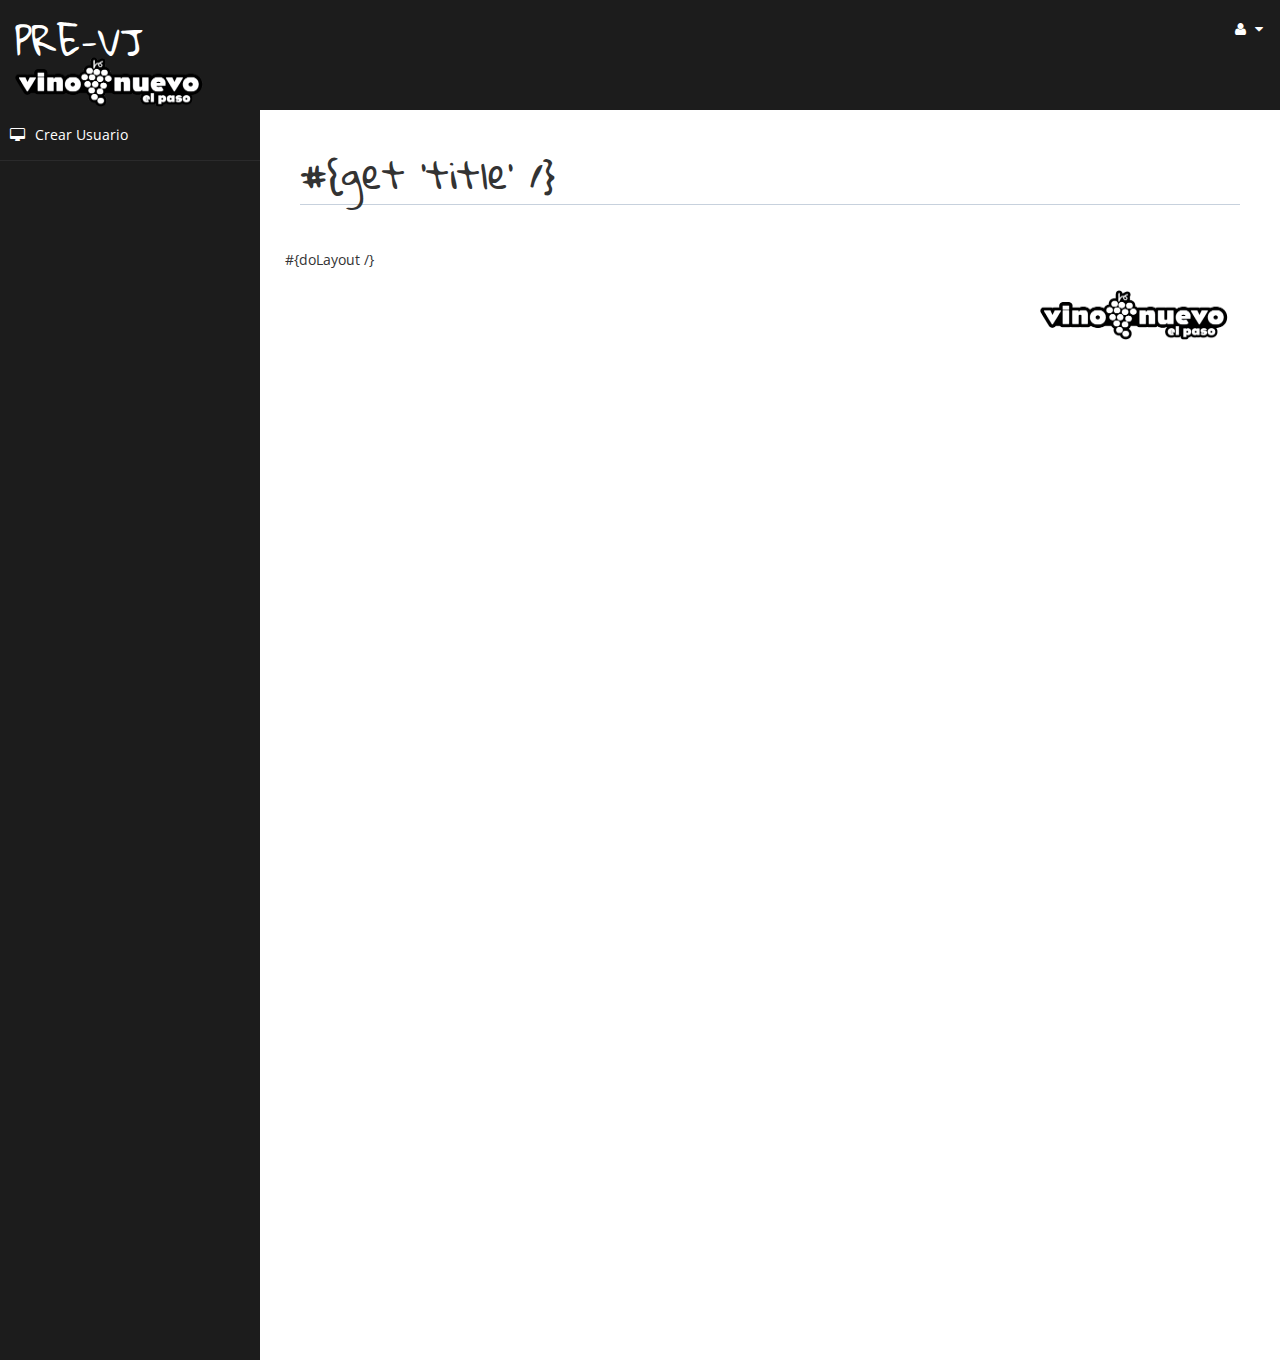
==== app/views/empty.html @ c9cae6fb "Initial Commit" ====
﻿<!DOCTYPE html>
<html xmlns="http://www.w3.org/1999/xhtml">
<head>
    <meta charset="utf-8" />
    <meta name="viewport" content="width=device-width, initial-scale=1.0" />
    <!-- Chrome, Firefox OS and Opera -->
    <meta name="theme-color" content="#1C1C1C">
    <!-- Windows Phone -->
    <meta name="msapplication-navbutton-color" content="#1C1C1C">
    <!-- iOS Safari -->
    <meta name="apple-mobile-web-app-status-bar-style" content="#1C1C1C">
    <link rel="icon" type="image/jpeg" href="/public/images/vnep-favicon.jpg" />
    <title>Hero Cash|#{get 'title' /}</title>
    <link rel="stylesheet" type="text/css" href="/public/assets/css/fonts.css">
	<!-- Bootstrap Styles-->
    <link href="/public/assets/css/bootstrap.css" rel="stylesheet" />
     <!-- FontAwesome Styles-->
    <link href="/public/assets/css/font-awesome.css" rel="stylesheet" />
        <!-- Custom Styles-->
    <link href="/public/assets/css/custom-styles.css" rel="stylesheet" />
     <!-- Google Fonts-->
   <link href='http://fonts.googleapis.com/css?family=Open+Sans' rel='stylesheet' type='text/css' />
   <link rel="stylesheet" type="text/css" href="/public/pace/corner.css">
   <link href="/public/datatables/css/jquery.dataTables.min.css" rel="stylesheet">
    <link rel="stylesheet" href="/public/xeditable/css/bootstrap-editable.css"> 

    <!-- JS Scripts-->
    <!-- jQuery Js -->
    <script src="/public/assets/js/jquery-1.10.2.js"></script>
      <!-- Bootstrap Js -->
    <script src="/public/assets/js/bootstrap.min.js"></script>
    <!-- Metis Menu Js -->
    <script src="/public/assets/js/jquery.metisMenu.js"></script>
    <script src="/public/assets/js/custom-scripts.js"></script> 

    <script src="/public/pace/pace.min.js"></script>

    <script src="/public/datatables/js/jquery.dataTables.min.js"></script>
    <script src="/public/xeditable/js/bootstrap-editable.min.js"></script>
    <!-- Select2
    <script src="/public/select2/js/select2.min.js"></script>
    <link rel="stylesheet"  href="/public/select2/css/select2.min.css">
    <script src="/public/select2/js/i18n/es.js"></script>-->
    <!-- TableExport-->
    <link rel="stylesheet" href="/public/tableExport/tableexport.min.css">
    <script src="/public/tableExport/xlsx.core.min.js"></script>
    <script src="/public/tableExport/FileSaver.min.js"></script>
    <script src="/public/tableExport/tableexport.min.js"></script>



</head>
<body>
    <div id="wrapper">
        <nav class="navbar navbar-default top-navbar" role="navigation">
            <div class="navbar-header">
                <button type="button" class="navbar-toggle" data-toggle="collapse" data-target=".sidebar-collapse">
                    <span class="sr-only">Toggle navigation</span>
                    <span class="icon-bar"></span>
                    <span class="icon-bar"></span>
                    <span class="icon-bar"></span>
                </button>
                <a class="navbar-brand" href="/Application/index"><h1 class="gloriaHalleluja">Pre-VJ</h1><img src="/public/images/vino-nuevo-logo-black.png" width="200" height="50"></a>
            </div>

            <ul class="nav navbar-top-links navbar-right">
                
                <li class="dropdown">
                    <a class="dropdown-toggle" data-toggle="dropdown" href="#" aria-expanded="false">
                        <i class="fa fa-user fa-fw"></i> <i class="fa fa-caret-down"></i>
                    </a>
                    <ul class="dropdown-menu dropdown-user">
                        <li><a href="/Application/autoEditar"><i class="fa fa-gear fa-fw"></i> Perfil de Usuario</a>
                        </li><!--
                        <li><a href="#"><i class="fa fa-gear fa-fw"></i> Configuraciones</a>
                        </li>
                        <li class="divider"></li>-->
                        <li><a href="/Login/logout"><i class="fa fa-sign-out fa-fw"></i> Salir</a>
                        </li>
                    </ul>
                    <!-- /.dropdown-user -->
                </li>
                <!-- /.dropdown -->
            </ul>
        </nav>
        <!--/. NAV TOP  -->
        <nav class="navbar-default navbar-side" role="navigation">
            <div class="sidebar-collapse">
                <ul class="nav" id="main-menu">

                
                    <li>
                        <a href="/Application/crearUsuario"><i class="fa fa-desktop"></i>Crear Usuario</a>
                    </li>
                    
                    <!--
                    <li>
                        <a href="table.html"><i class="fa fa-table"></i> Responsive Tables</a>
                    </li>
                    <li>
                        <a href="form.html"><i class="fa fa-edit"></i> Forms </a>
                    </li>


                    <li>
                        <a href="#"><i class="fa fa-sitemap"></i> Multi-Level Dropdown<span class="fa arrow"></span></a>
                        <ul class="nav nav-second-level">
                            <li>
                                <a href="#">Second Level Link</a>
                            </li>
                            <li>
                                <a href="#">Second Level Link</a>
                            </li>
                            <li>
                                <a href="#">Second Level Link<span class="fa arrow"></span></a>
                                <ul class="nav nav-third-level">
                                    <li>
                                        <a href="#">Third Level Link</a>
                                    </li>
                                    <li>
                                        <a href="#">Third Level Link</a>
                                    </li>
                                    <li>
                                        <a href="#">Third Level Link</a>
                                    </li>

                                </ul>

                            </li>
                        </ul>
                    </li>
                    <li>
                        <a href="empty.html"><i class="fa fa-fw fa-file"></i> Empty Page</a>
                    </li> -->
                </ul>

            </div>

        </nav>
        <!-- /. NAV SIDE  -->
        <div id="page-wrapper" >
            <div id="page-inner">
			 <div class="row">
                    <div class="col-md-12">
                        <h1 class="page-header gloriaHalleluja">
                            #{get 'title' /}
                        </h1>
                    </div>

                    #{doLayout /}
                </div> 
                 <!--/. ROW  -->
				 <footer><p style="text-align:right; float:right;"><img src="/public/images/vino-nuevo-logo-black.png" width="200" height="50"> <a href="http://vinonuevoelpaso.com/"></a></p></footer>
				</div>
             <!-- /. PAGE INNER  -->
            </div>
         <!-- /. PAGE WRAPPER  -->
        </div>
     <!-- /. WRAPPER  -->   
   
</body>
</html>
---- public/assets/css/fonts.css ----
@import url('https://fonts.googleapis.com/css?family=Gloria+Hallelujah');

.gloriaHalleluja{
	font-family: 'Gloria Hallelujah', cursive;
}
---- public/assets/css/custom-styles.css ----
/*----------------------------------------------
Author : www.webthemez.com
License: Commons Attribution 3.0
http://creativecommons.org/licenses/by/3.0/
------------------------------------------------*/


/*----------------------------------------------
    COMMON  STYLES   09192A 
------------------------------------------------*/
@import url('https://fonts.googleapis.com/css?family=Gloria+Hallelujah');

body {
    font-family: 'Open Sans', sans-serif;
}

 #wrapper {
    width: 100%;
    background:#1C1C1C;
}

#page-wrapper {
    padding: 15px 15px;
    min-height: 600px;
    background:#FFFFFF;
   
}
#page-inner {
    width:100%;
    margin:10px 20px 10px 0px;
    background-color:#transparent;
    padding:10px;
    min-height:1200px;
}

.text-center {
    text-align:center;
}
.no-boder {
    border:1px solid #f3f3f3;
}

h1, .h1, h2, .h2, h3, .h3 {
margin-top: 7px;
margin-bottom: -5px;
}
h2 {
    color: #000;
}
h4 {
    padding-top:10px;
}
.square-btn-adjust {
    border: 0px solid transparent; 
   -webkit-border-radius: 0px;
-moz-border-radius: 0px;
border-radius: 0px;

}
p {
    font-size:16px;
    line-height:25px;
    padding-top:20px;
}
/*----------------------------------------------
   DASHBOARD STYLES    
------------------------------------------------*/
.page-header {
padding-bottom: 9px;
margin: 10px 0 45px;
border-bottom: 1px solid #C7D1DD;
}
.panel-back {
    background-color:#fff;

}
.panel-default > .panel-heading {
color: #000;
background-color: #FFFFFF;
border-color: #ddd;
font-weight:bold;
}
.jumbotron, .well{
background:#fff;
}
   .noti-box {
min-height: 100px;
padding: 20px;
}

    .noti-box .icon-box {
display: block;
float: left;
margin: 0 15px 10px 0;
width: 70px;
height: 70px;
line-height: 75px;
vertical-align: middle;
text-align: center;
font-size: 40px;
}
.text-box p{
    margin: 0 0 3px;
}
.main-text {
    font-size: 25px;
    font-weight:600;
}
.set-icon {
-webkit-border-radius: 50px;
-moz-border-radius: 50px;
border-radius: 50px;

}
    .bg-color-green {
background-color: #fff;
color: #5cb85c;
}
 .bg-color-blue {
background-color: #fff;
color: #4CB1CF
}
  .bg-color-red {
background-color: #fff;
color:#F0433D;
}
  .bg-color-brown {
background-color: #fff;
color:#f0ad4e;
}
.back-footer-green {
background-color: #5cb85c;
color:#fff;
border-top: 0px solid #fff;
}
 .back-footer-red {
background-color: #F0433D;
color:#fff;
border-top: 0px solid #fff;
}
 .back-footer-blue {
background-color: #4CB1CF;
color:#fff;
border-top: 0px solid #fff;
}
 .back-footer-brown {
background-color: #f0ad4e;
color:#fff;
border-top: 0px solid #fff;
}
 .icon-box-right {
display: block;
float: right;
margin: 0 15px 10px 0;
width: 70px;
height: 70px;
line-height: 75px;
vertical-align: middle;
text-align: center;
font-size: 40px;
}

 .main-temp-back {
background: #8702A8;
color: #FFFFFF;
font-size: 16px;
font-weight: 300;
text-align: center;
}
 .main-temp-back .text-temp {
font-size: 40px;
}
.back-dash {
    padding:20px;
    font-size:20px;
    font-weight:500;
  -webkit-border-radius: 0px;
-moz-border-radius: 0px;
border-radius: 0px;
background-color:#2EA7EB;
color:#fff;
}
    .back-dash p {
        padding-top:16px;
        font-size:13px;
        color:#fff;
        line-height:25px;
        text-align:justify;
    }

     .color-bottom-txt {
   color: #000;
font-size: 16px;
line-height: 30px;
}
     /*CHAT PANEL*/
 .chat-panel .panel-body {
height: 450px;
overflow-y: scroll;
}
 .chat-box {
margin: 0;
padding: 0;
list-style: none;
}
 .chat-box li {
margin-bottom: 15px;
padding-bottom: 5px;
border-bottom: 1px dotted #808080;
}
 .chat-box li.left .chat-body {
margin-left: 90px;
}
 .chat-box li .chat-body p {
margin: 0;
color: #8d8888;
}
.chat-img>img {
    margin-left:20px;
}
footer p{
font-size: 14px;
}
/*----------------------------------------------
    MENU STYLES    
------------------------------------------------*/


.user-image {
    margin: 25px auto;
-webkit-border-radius: 10px;
-moz-border-radius: 10px;
border-radius: 10px;
max-height:170px;
max-width:170px;
}
.top-navbar{
margin:0px;
}
.top-navbar .navbar-brand {
color: #fff;
width: 260px;
text-align: left;
height: 110px;
font-size: 30px;
font-weight: 700;
text-transform: uppercase;
line-height: 30px;
}
.top-navbar .nav > li {
position: relative;
display: inline-block;
}
.top-navbar .nav > li > a {
position: relative;
display: block;
padding: 19px 15px;
color: #FFFFFF;
}
.top-navbar .nav > li > a:hover, .top-navbar .nav > li > a:focus {
text-decoration: none;
background-color: #225081;
color: #fff;
}
.top-navbar .dropdown-menu{
min-width: 230px;
border-radius: 0 0 4px 4px;
}
.top-navbar .dropdown-menu > li > a:hover, .top-navbar .dropdown-menu > li > a:focus{
color: #225081;
background:none;
}
.dropdown-tasks{
width: 255px;
}
.dropdown-tasks .progress {
height: 8px;
margin-bottom: 8px;
overflow: hidden;
background-color: #f5f5f5;
border-radius: 0px;
}
.dropdown-tasks > li > a { 
padding: 0px 15px;
}
.dropdown-tasks p {
font-size: 13px;
line-height: 21px;
padding-top: 4px;
}
.active-menu {
    background-color:#225081!important;
}

.arrow {
    float: right;
}

.fa.arrow:before {
    content: "\f104";
}

.active > a > .fa.arrow:before {
    content: "\f107";
}


.nav-second-level li,
.nav-third-level li {
    border-bottom: none !important;
}

.nav-second-level li a {
    padding-left: 37px;
}

.nav-third-level li a {
    padding-left: 55px;
}
.sidebar-collapse , .sidebar-collapse .nav{
	background:none;
}
.sidebar-collapse .nav {
	padding:0;
}
.sidebar-collapse .nav > li > a {
	color:#fff;
	background:transparent;
	text-shadow:none;
	
}
.sidebar-collapse > .nav > li > a {
	padding:15px 10px;
}
.sidebar-collapse > .nav > li {
	border-bottom: 1px solid rgba(107, 108, 109, 0.19);
}
ul.nav.nav-second-level.collapse.in {
background: #172D44;
}
.sidebar-collapse .nav > li > a:hover,
.sidebar-collapse .nav > li > a:focus {
	 
	outline:0;
}
 
.navbar-side {
	border:none;
	background-color: transparent;
	
}
.top-navbar {
	background:#1C1C1C;
	border-bottom:none;
	
}
.top-navbar .nav > li > a > i {
margin-right: 2px;
}
.top-navbar .navbar-brand:hover { 
color:#fff;

}
.dropdown-user li {
margin: 8px 0;
}
.navbar-default {
border:0px solid black;
     
}
.navbar-header {
    background: #1C1C1C;
}
.navbar-default .navbar-toggle:hover, .navbar-default .navbar-toggle:focus {
background-color: #B40101;
}
.navbar-default .navbar-toggle {
border-color: #fff;
}

.navbar-default .navbar-toggle .icon-bar {
background-color: #FFF;
}
.nav > li > a > i {
    margin-right:10px;
}
/*----------------------------------------------
    UI ELEMENTS STYLES     
------------------------------------------------*/
.btn-circle {
width: 50px;
height: 50px;
padding: 6px 0;
 -webkit-border-radius: 25px;
-moz-border-radius: 25px;
border-radius: 25px;
text-align: center;
font-size: 12px;
line-height: 1.428571429;
}

/*----------------------------------------------
    MEDIA QUERIES     
------------------------------------------------*/
 
 @media(min-width:768px) {
     #page-wrapper{
               margin: 0 0 0 260px;
        padding: 15px 30px;
        min-height: 1200px;
		
    }
	
	
    .navbar-side {
        z-index: 1;
        position: absolute;
        width: 260px;
    }

   .navbar {
 border-radius: 0px; 
}
   
}
 @media(max-width:480px) {
.page-header small {
display: block;
padding-top: 14px;
font-size: 19px;
}
}
---- public/pace/corner.css ----
.pace {
  -webkit-pointer-events: none;
  pointer-events: none;

  -webkit-user-select: none;
  -moz-user-select: none;
  user-select: none;
}

.pace .pace-activity {
  display: block;
  position: fixed;
  z-index: 2000;
  top: 0;
  right: 0;
  width: 300px;
  height: 300px;
  background: #81d742;
  -webkit-transition: -webkit-transform 0.3s;
  transition: transform 0.3s;
  -webkit-transform: translateX(100%) translateY(-100%) rotate(45deg);
  transform: translateX(100%) translateY(-100%) rotate(45deg);
  pointer-events: none;
}

.pace.pace-active .pace-activity {
  -webkit-transform: translateX(50%) translateY(-50%) rotate(45deg);
  transform: translateX(50%) translateY(-50%) rotate(45deg);
}

.pace .pace-activity::before,
.pace .pace-activity::after {
    -moz-box-sizing: border-box;
    box-sizing: border-box;
    position: absolute;
    bottom: 30px;
    left: 50%;
    display: block;
    border: 5px solid #fff;
    border-radius: 50%;
    content: '';
}

.pace .pace-activity::before {
    margin-left: -40px;
    width: 80px;
    height: 80px;
    border-right-color: rgba(0, 0, 0, .2);
    border-left-color: rgba(0, 0, 0, .2);
    -webkit-animation: pace-theme-corner-indicator-spin 3s linear infinite;
    animation: pace-theme-corner-indicator-spin 3s linear infinite;
}

.pace .pace-activity::after {
    bottom: 50px;
    margin-left: -20px;
    width: 40px;
    height: 40px;
    border-top-color: rgba(0, 0, 0, .2);
    border-bottom-color: rgba(0, 0, 0, .2);
    -webkit-animation: pace-theme-corner-indicator-spin 1s linear infinite;
    animation: pace-theme-corner-indicator-spin 1s linear infinite;
}

@-webkit-keyframes pace-theme-corner-indicator-spin {
  0% { -webkit-transform: rotate(0deg); }
  100% { -webkit-transform: rotate(359deg); }
}
@keyframes pace-theme-corner-indicator-spin {
  0% { transform: rotate(0deg); }
  100% { transform: rotate(359deg); }
}
---- public/tableExport/tableexport.min.css ----
/*!
 * TableExport.js v3.2.5 (http://www.clarketravis.com)
 * Copyright 2016 Travis Clarke
 * Licensed under the MIT license
 */.top{caption-side:top}.bottom{caption-side:bottom}.button-default,.button-default:active,.button-default:focus,.button-default:hover{text-decoration:none}.button-default{font:700 12px sans-serif;color:#222;cursor:pointer;padding:5px;margin:5px}.button-default.csv:before,.button-default.txt:before,.button-default.xls:before,.button-default.xlsx:before{content:none}.csv:before,.txt:before,.xls:before,.xlsx:before{content:""}.csv,.txt,.xls,.xlsx{margin:4px 0}.csv:before,.txt:before,.xls:before,.xlsx:before{margin-right:10px;padding:11px 15px 12px;box-shadow:1px 1px 2px rgba(0,0,0,.2)}.xlsx:before{background:url(../img/xlsx.svg) center no-repeat #006400}.xls:before{background:url(../img/xls.svg) center no-repeat green}.csv:before{background:url(../img/csv.svg) center no-repeat #00f}.txt:before{background:url(../img/txt.svg) center no-repeat purple}
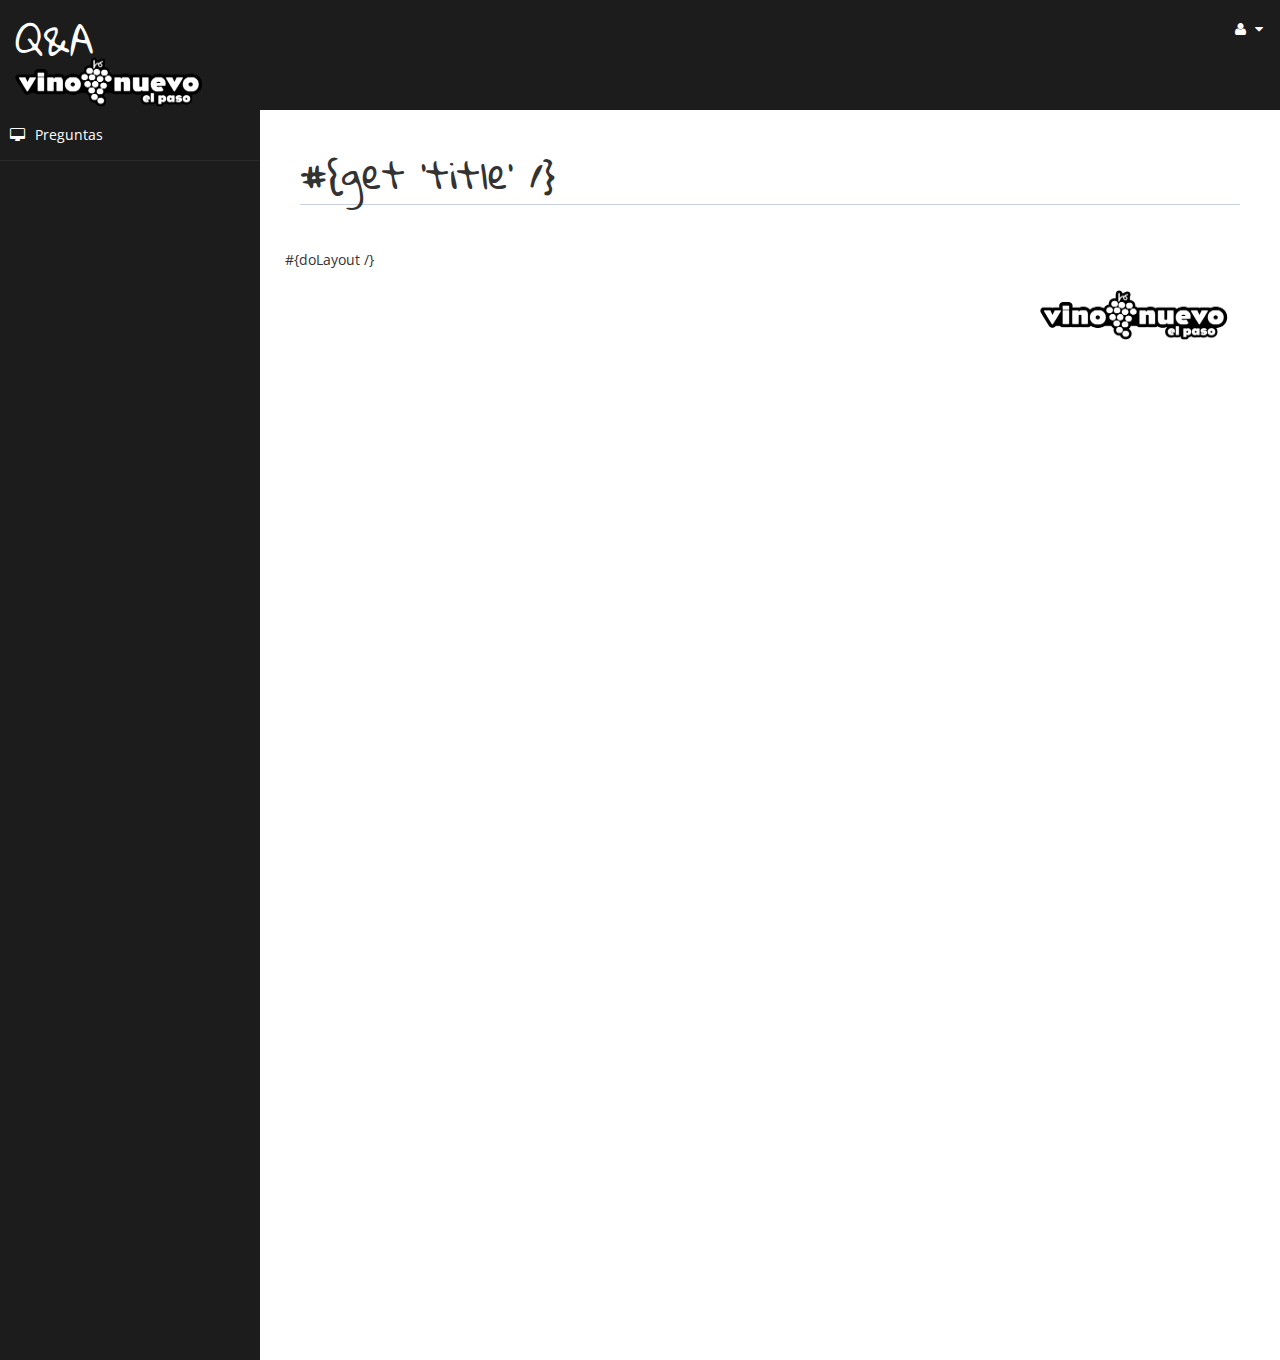
==== commit 1f08b02c: "Changes applied" ====
--- a/app/views/empty.html
+++ b/app/views/empty.html
@@ -60,7 +60,7 @@
                     <span class="icon-bar"></span>
                     <span class="icon-bar"></span>
                 </button>
-                <a class="navbar-brand" href="/Application/index"><h1 class="gloriaHalleluja">Pre-VJ</h1><img src="/public/images/vino-nuevo-logo-black.png" width="200" height="50"></a>
+                <a class="navbar-brand" href="/Application/index"><h1 class="gloriaHalleluja">Q&A</h1><img src="/public/images/vino-nuevo-logo-black.png" width="200" height="50"></a>
             </div>
 
             <ul class="nav navbar-top-links navbar-right">
@@ -90,7 +90,7 @@
 
                 
                     <li>
-                        <a href="/Application/crearUsuario"><i class="fa fa-desktop"></i>Crear Usuario</a>
+                        <a href="/Application/crearUsuario"><i class="fa fa-desktop"></i>Preguntas</a>
                     </li>
                     
                     <!--
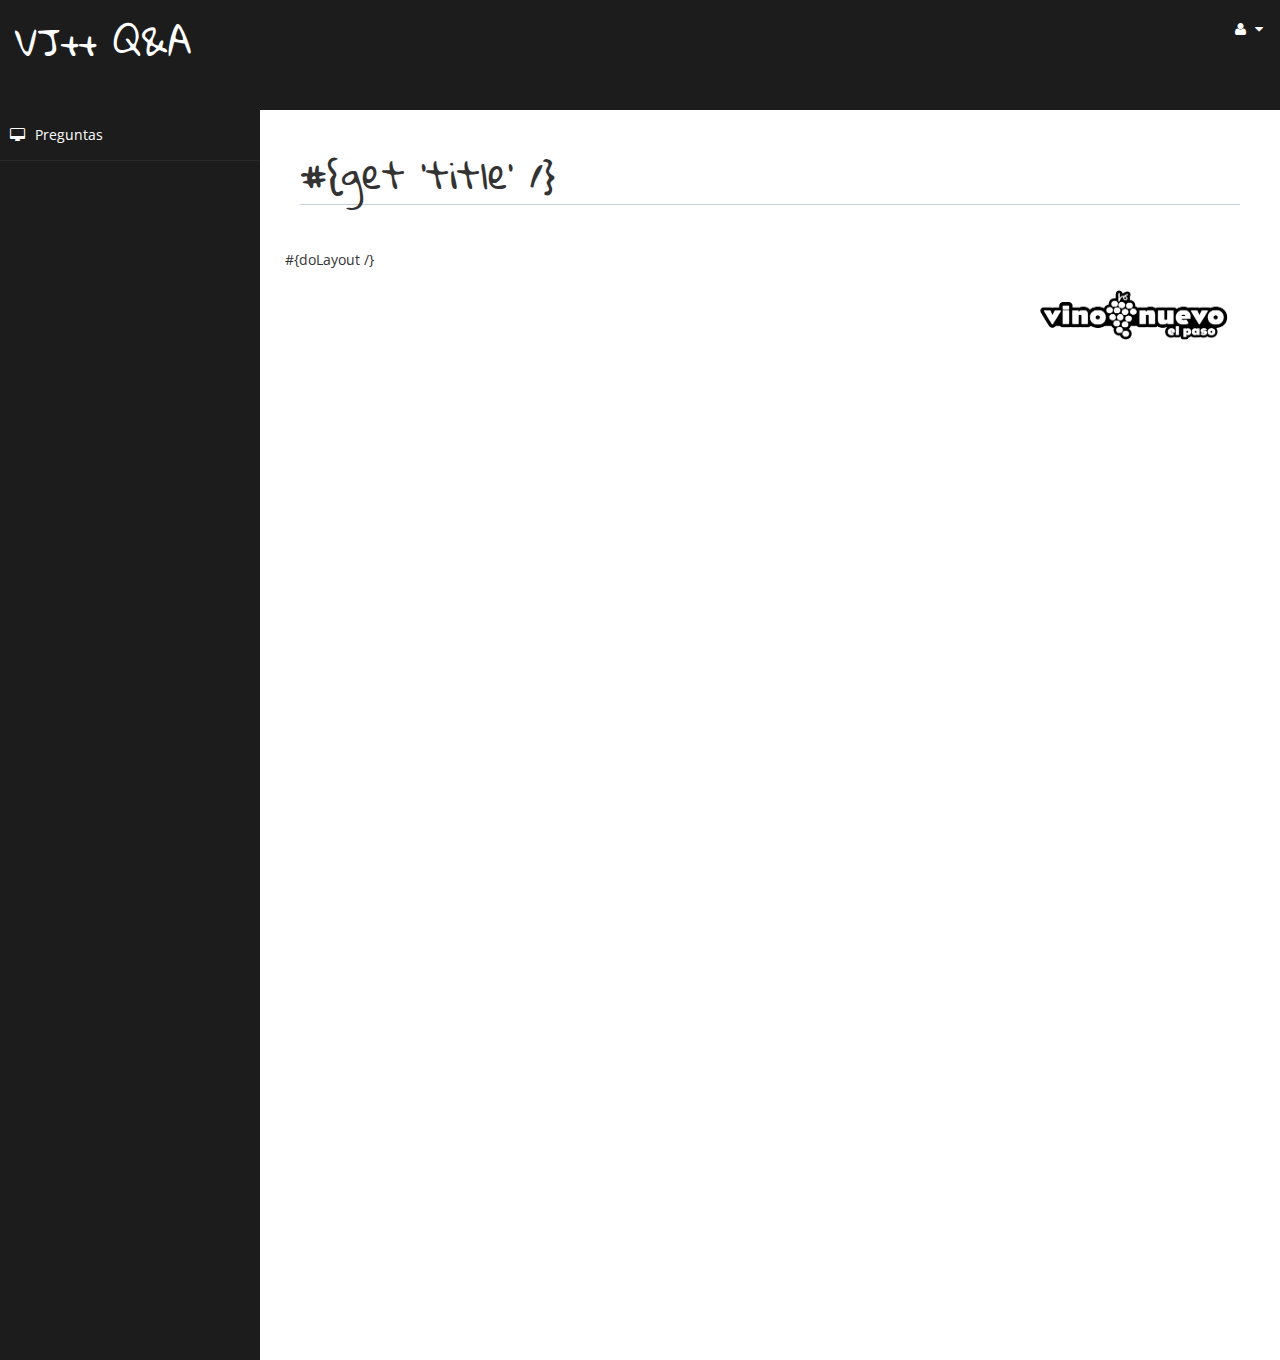
==== commit b2fec317: "Views corrected" ====
--- a/app/views/empty.html
+++ b/app/views/empty.html
@@ -60,7 +60,7 @@
                     <span class="icon-bar"></span>
                     <span class="icon-bar"></span>
                 </button>
-                <a class="navbar-brand" href="/Application/index"><h1 class="gloriaHalleluja">Q&A</h1><img src="/public/images/vino-nuevo-logo-black.png" width="200" height="50"></a>
+                <a class="navbar-brand" href="/Application/index"><h1 class="gloriaHalleluja">VJ++ Q&A</h1></a>
             </div>
 
             <ul class="nav navbar-top-links navbar-right">
@@ -90,7 +90,7 @@
 
                 
                     <li>
-                        <a href="/Application/crearUsuario"><i class="fa fa-desktop"></i>Preguntas</a>
+                        <a href="/Application/preguntas"><i class="fa fa-desktop"></i>Preguntas</a>
                     </li>
                     
                     <!--
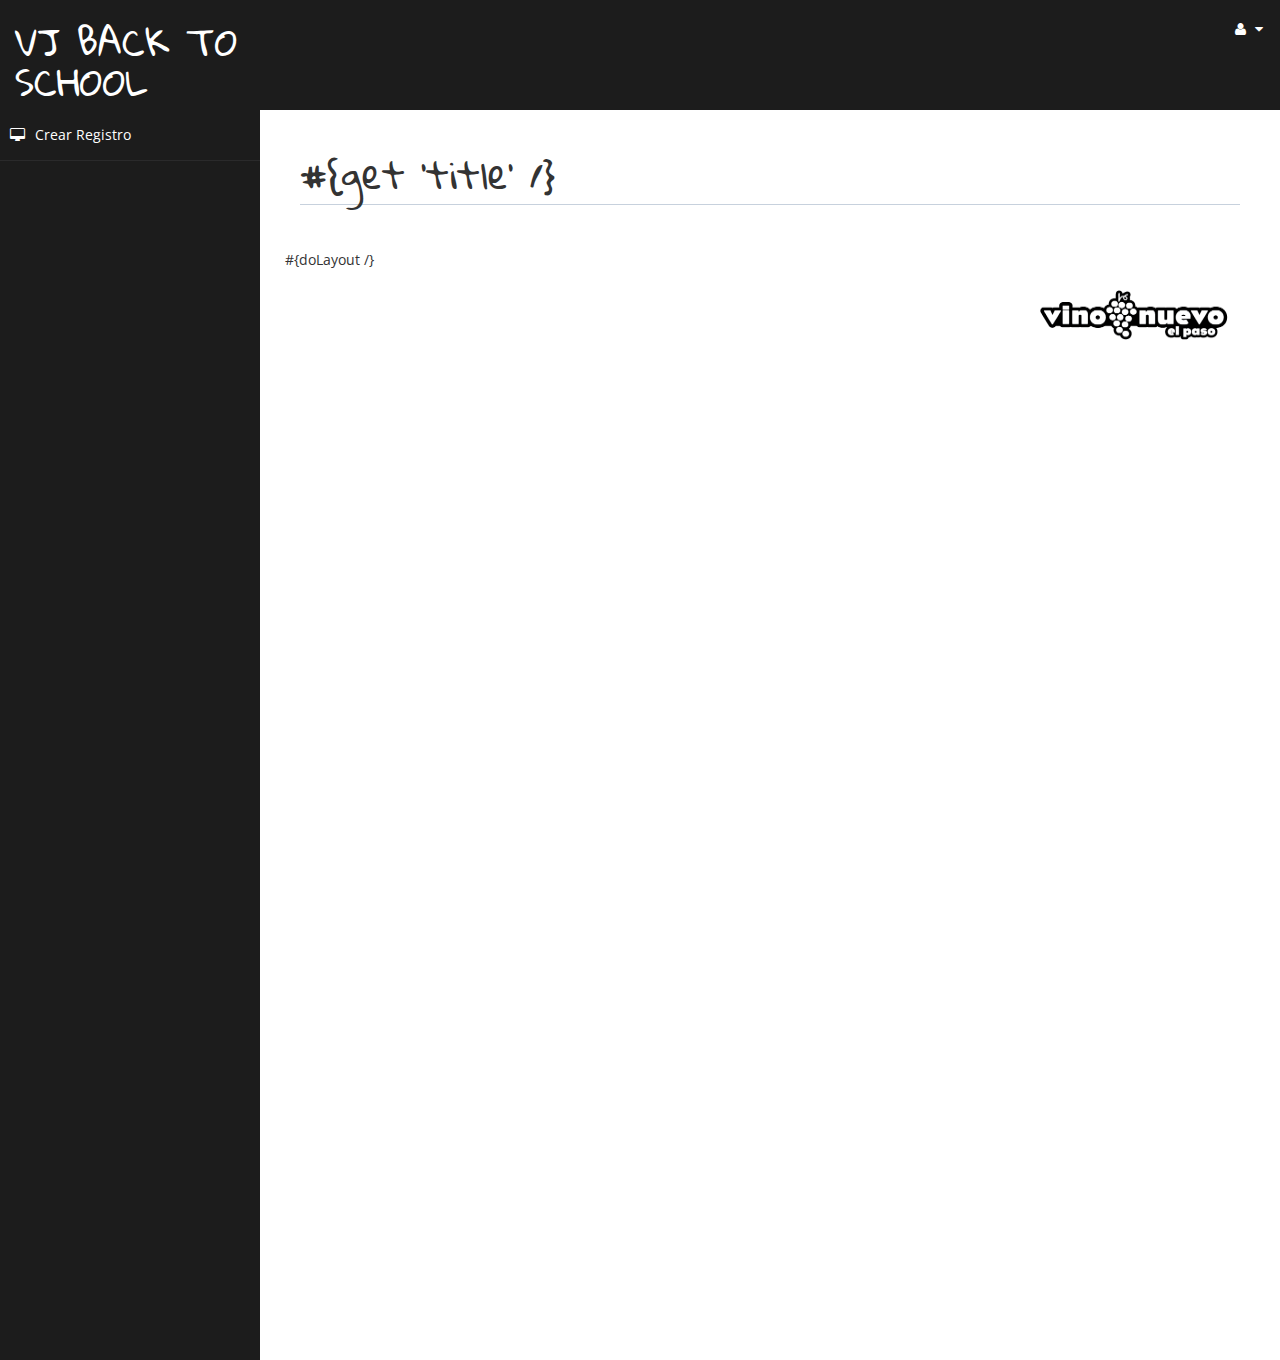
==== commit 32d18776: "Cambio para back-to-school" ====
--- a/app/views/empty.html
+++ b/app/views/empty.html
@@ -60,7 +60,7 @@
                     <span class="icon-bar"></span>
                     <span class="icon-bar"></span>
                 </button>
-                <a class="navbar-brand" href="/Application/index"><h1 class="gloriaHalleluja">VJ++ Q&A</h1></a>
+                <a class="navbar-brand" href="/Application/index"><h1 class="gloriaHalleluja">VJ Back to School</h1></a>
             </div>
 
             <ul class="nav navbar-top-links navbar-right">
@@ -90,7 +90,7 @@
 
                 
                     <li>
-                        <a href="/Application/preguntas"><i class="fa fa-desktop"></i>Preguntas</a>
+                        <a href="/Application/crearUsuario"><i class="fa fa-desktop"></i>Crear Registro</a>
                     </li>
                     
                     <!--
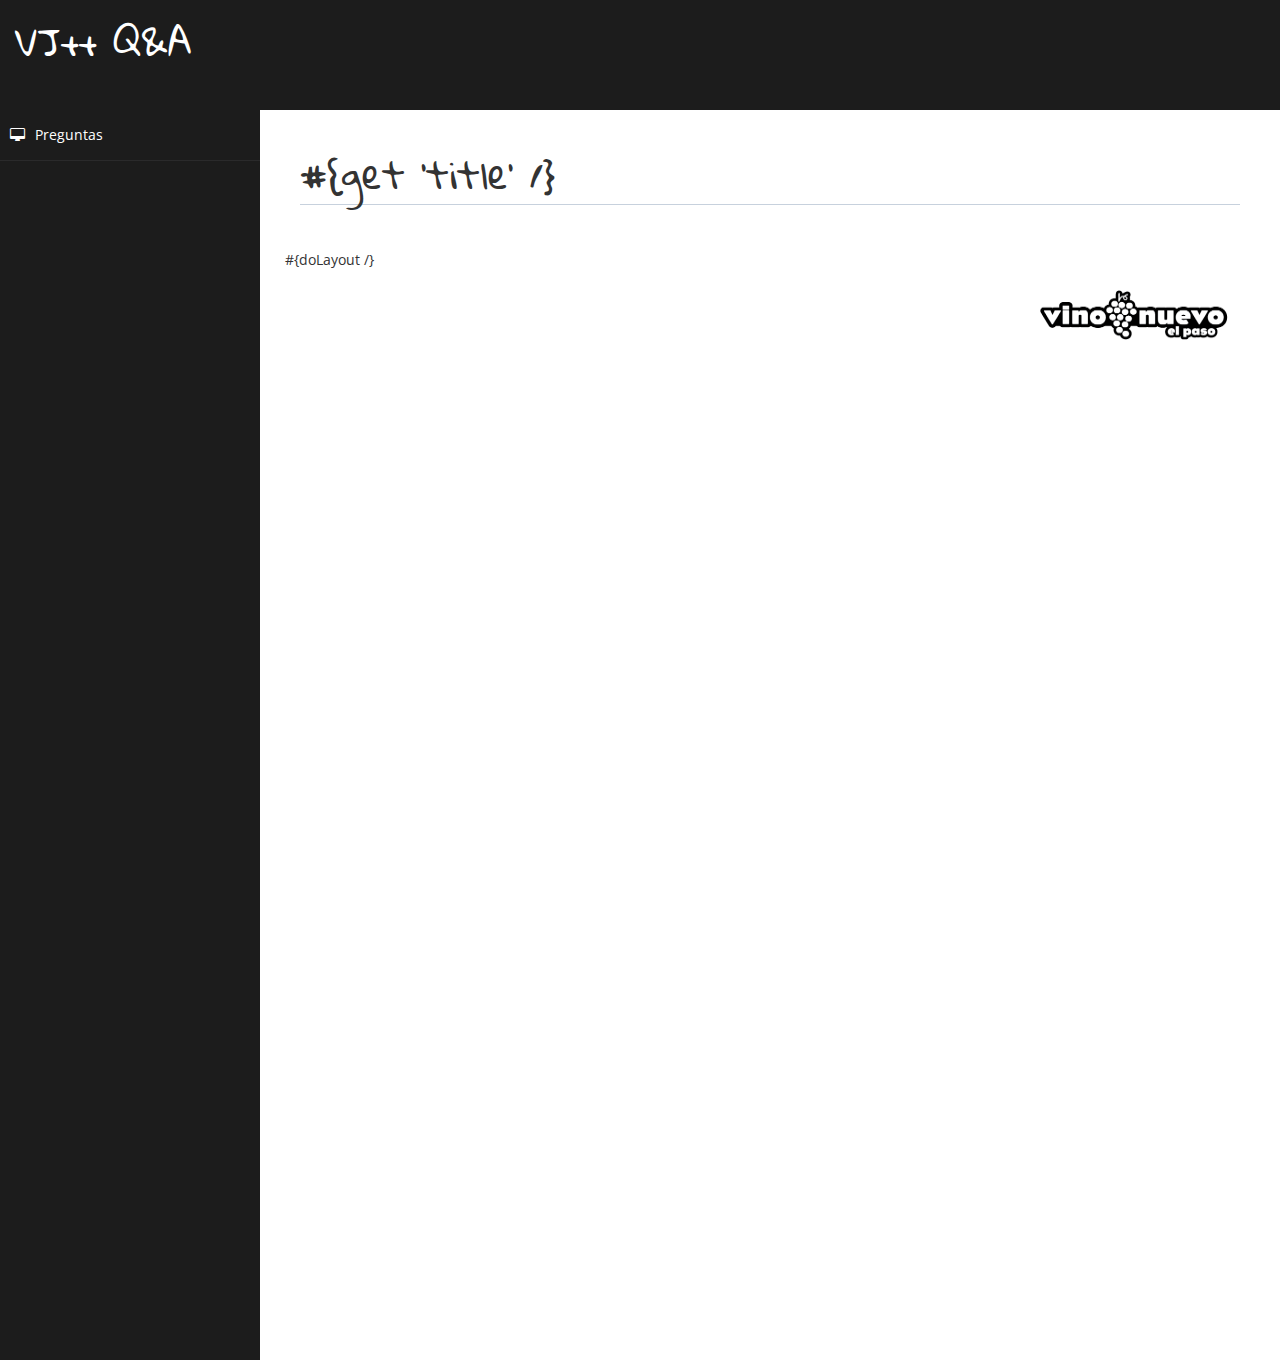
==== commit be698518: "Removed link to questions" ====
--- a/app/views/empty.html
+++ b/app/views/empty.html
@@ -60,28 +60,10 @@
                     <span class="icon-bar"></span>
                     <span class="icon-bar"></span>
                 </button>
-                <a class="navbar-brand" href="/Application/index"><h1 class="gloriaHalleluja">VJ Back to School</h1></a>
+                <a class="navbar-brand" href="/Application/index"><h1 class="gloriaHalleluja">VJ++ Q&A</h1></a>
             </div>
 
-            <ul class="nav navbar-top-links navbar-right">
-                
-                <li class="dropdown">
-                    <a class="dropdown-toggle" data-toggle="dropdown" href="#" aria-expanded="false">
-                        <i class="fa fa-user fa-fw"></i> <i class="fa fa-caret-down"></i>
-                    </a>
-                    <ul class="dropdown-menu dropdown-user">
-                        <li><a href="/Application/autoEditar"><i class="fa fa-gear fa-fw"></i> Perfil de Usuario</a>
-                        </li><!--
-                        <li><a href="#"><i class="fa fa-gear fa-fw"></i> Configuraciones</a>
-                        </li>
-                        <li class="divider"></li>-->
-                        <li><a href="/Login/logout"><i class="fa fa-sign-out fa-fw"></i> Salir</a>
-                        </li>
-                    </ul>
-                    <!-- /.dropdown-user -->
-                </li>
-                <!-- /.dropdown -->
-            </ul>
+            
         </nav>
         <!--/. NAV TOP  -->
         <nav class="navbar-default navbar-side" role="navigation">
@@ -90,7 +72,7 @@
 
                 
                     <li>
-                        <a href="/Application/crearUsuario"><i class="fa fa-desktop"></i>Crear Registro</a>
+                        <a href="/Application/preguntas"><i class="fa fa-desktop"></i>Preguntas</a>
                     </li>
                     
                     <!--
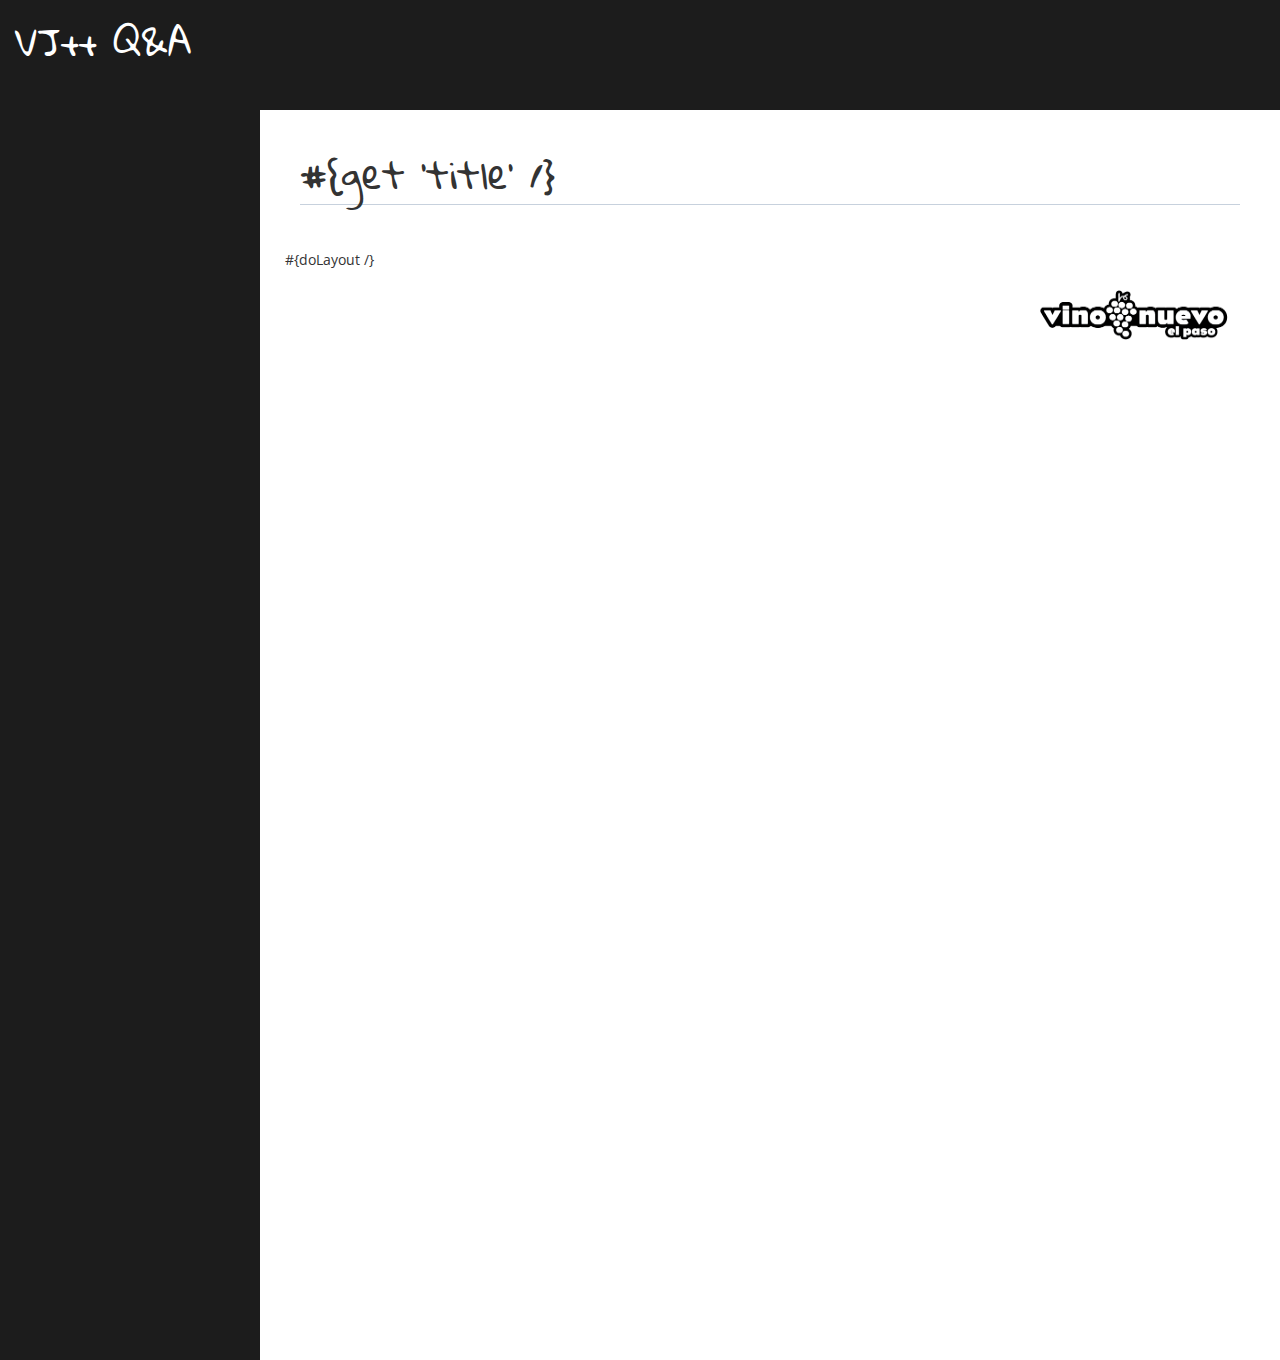
==== commit 48351f8a: "Removed link to questions" ====
--- a/app/views/empty.html
+++ b/app/views/empty.html
@@ -70,12 +70,12 @@
             <div class="sidebar-collapse">
                 <ul class="nav" id="main-menu">
 
-                
+                <!--
                     <li>
                         <a href="/Application/preguntas"><i class="fa fa-desktop"></i>Preguntas</a>
                     </li>
                     
-                    <!--
+                    
                     <li>
                         <a href="table.html"><i class="fa fa-table"></i> Responsive Tables</a>
                     </li>
